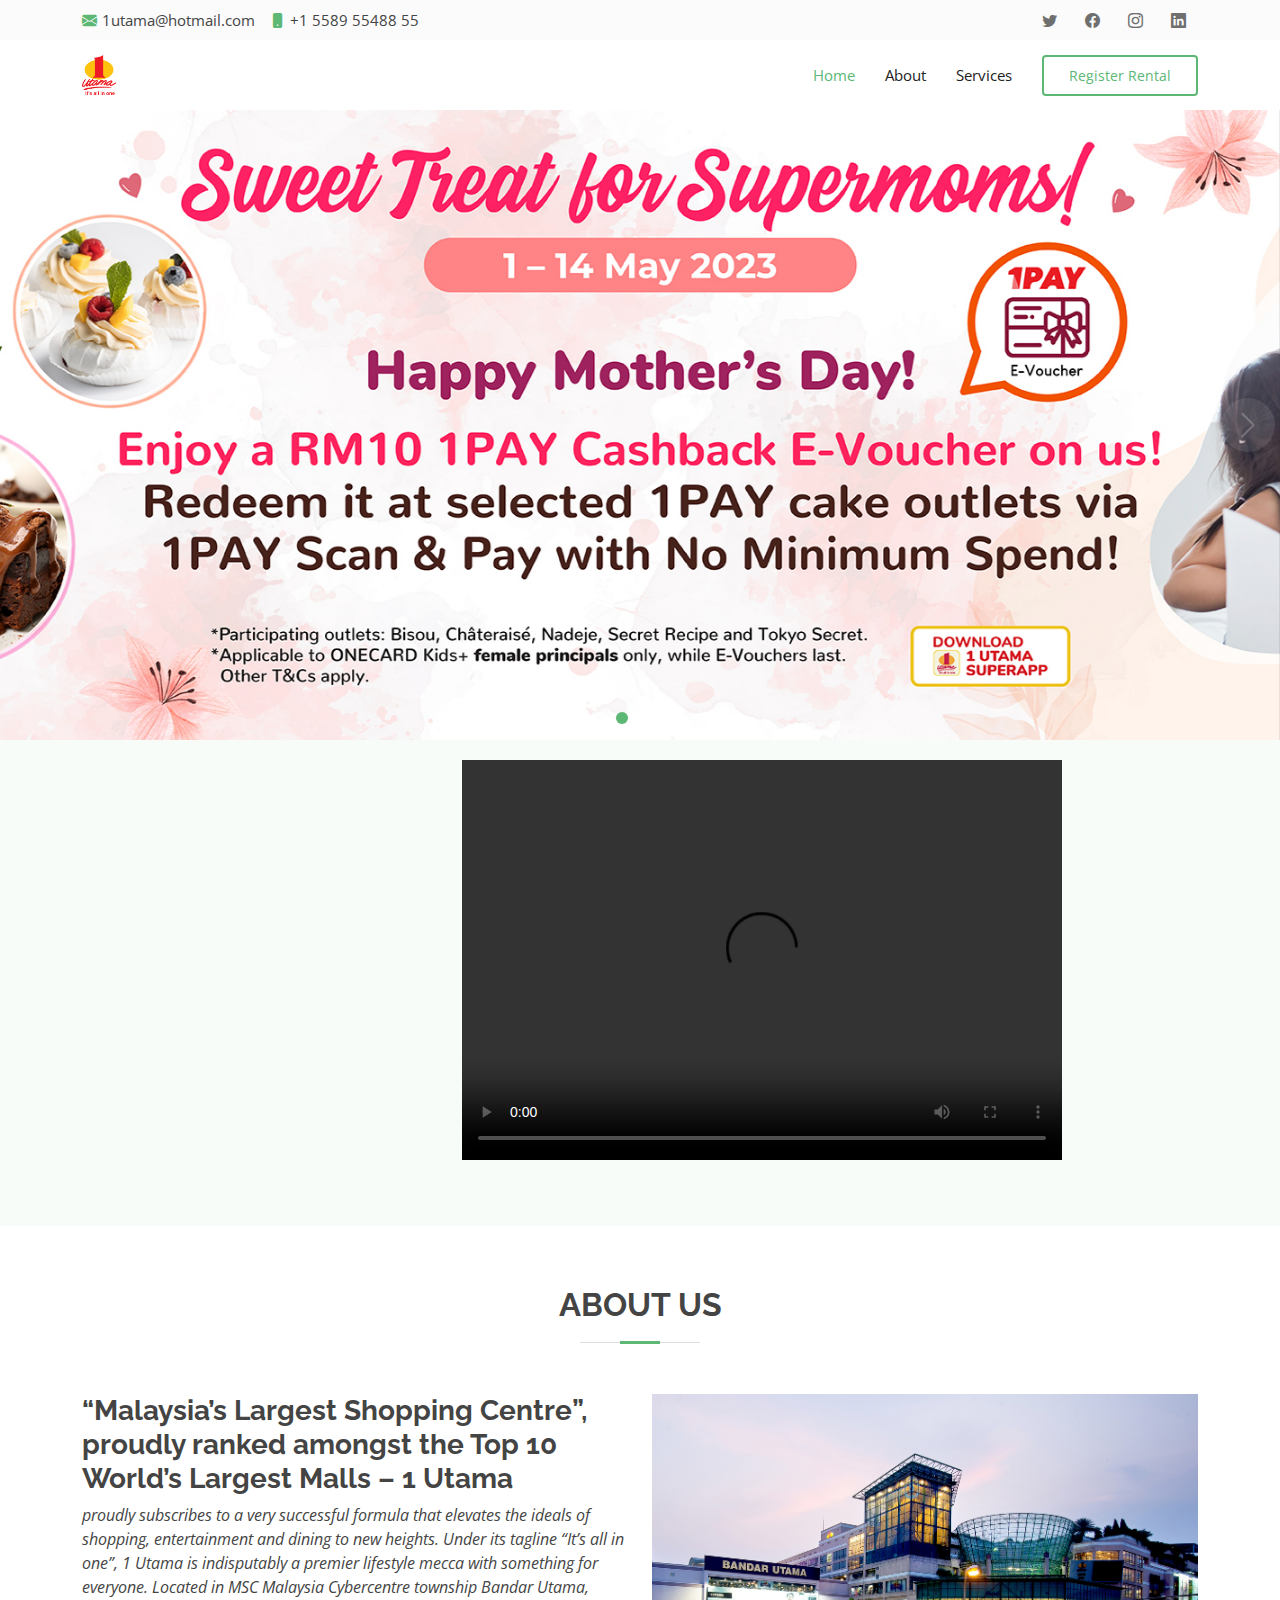
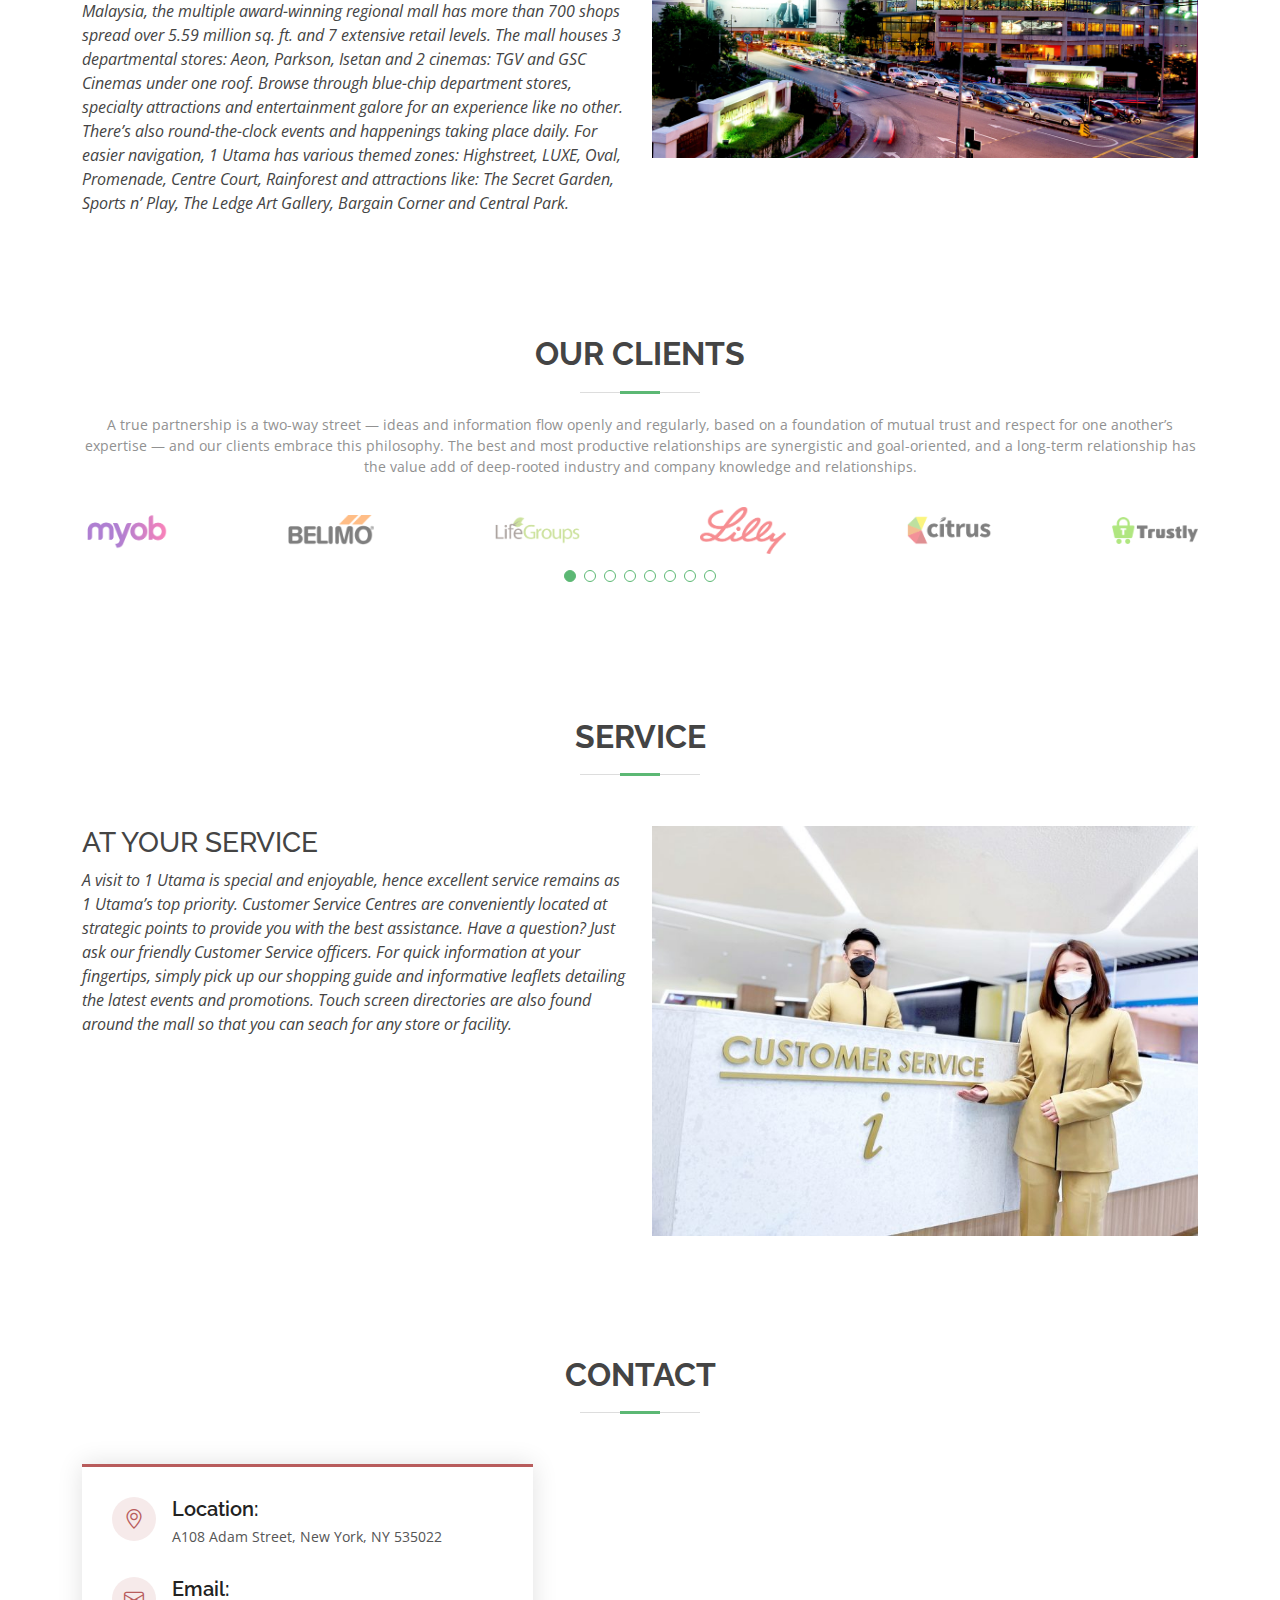
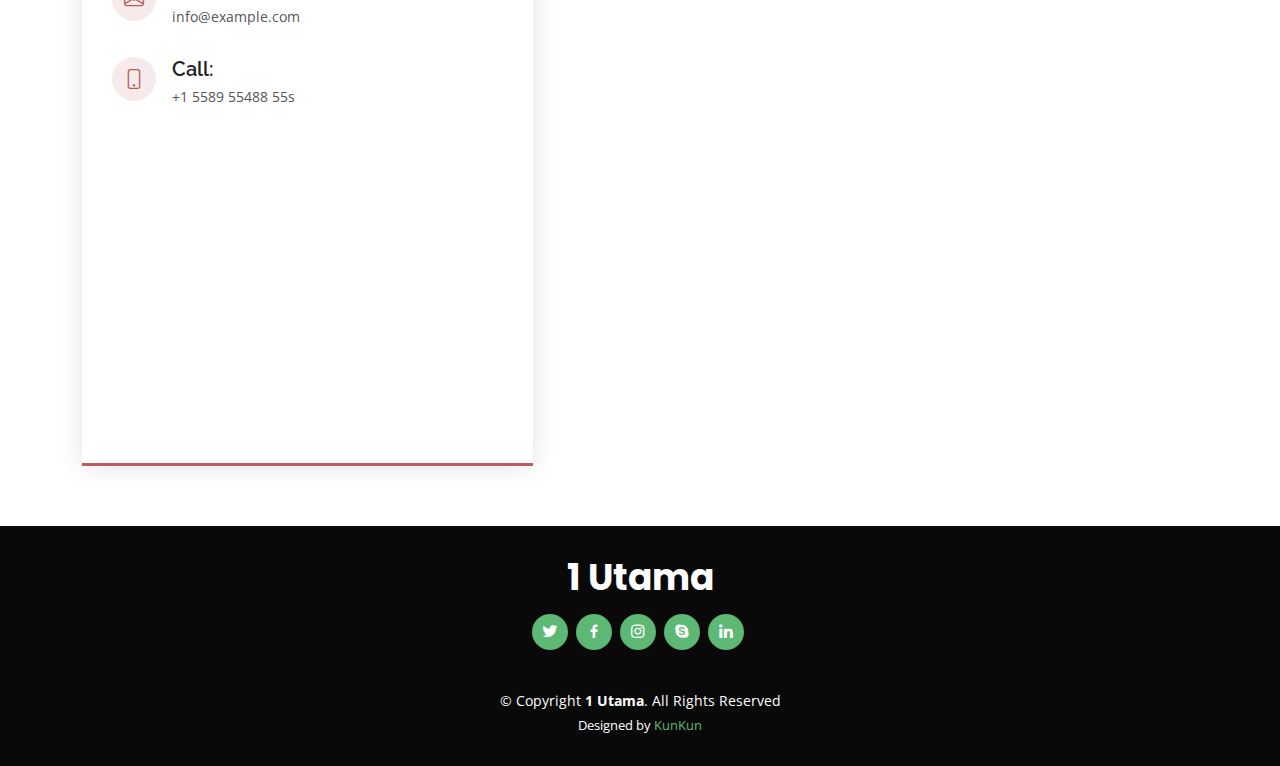
==== templates/index.html @ 7cc616d1 "Add files via upload" ====
<!DOCTYPE html>
<html lang="en">

<head>
  <meta charset="utf-8">
  <meta content="width=device-width, initial-scale=1.0" name="viewport">

  <title>1 Utama</title>
  <meta content="" name="description">
  <meta content="" name="keywords">

  <!-- Favicons -->
  <link href="assets/img/logo.png" rel="icon">
  <link href="assets/img/logo.png" rel="apple-touch-icon">

  <!-- Google Fonts -->
  <link
    href="https://fonts.googleapis.com/css?family=Open+Sans:300,300i,400,400i,600,600i,700,700i|Raleway:300,300i,400,400i,500,500i,600,600i,700,700i|Poppins:300,300i,400,400i,500,500i,600,600i,700,700i"
    rel="stylesheet">

  <!-- Vendor CSS Files -->
  <link href="assets/vendor/animate.css/animate.min.css" rel="stylesheet">
  <link href="assets/vendor/bootstrap/css/bootstrap.min.css" rel="stylesheet">
  <link href="assets/vendor/bootstrap-icons/bootstrap-icons.css" rel="stylesheet">
  <link href="assets/vendor/boxicons/css/boxicons.min.css" rel="stylesheet">
  <link href="assets/vendor/glightbox/css/glightbox.min.css" rel="stylesheet">
  <link href="assets/vendor/swiper/swiper-bundle.min.css" rel="stylesheet">

  <!-- Template Main CSS File -->
  <link href="assets/css/style.css" rel="stylesheet">

  <!-- =======================================================
  * Template Name: Green
  * Updated: Mar 10 2023 with Bootstrap v5.2.3
  * Template URL: https://bootstrapmade.com/green-free-one-page-bootstrap-template/
  * Author: BootstrapMade.com
  * License: https://bootstrapmade.com/license/
  ======================================================== -->
</head>

<body>

  <!-- ======= Top Bar ======= -->
  <section id="topbar" class="d-flex align-items-center">
    <div class="container d-flex justify-content-center justify-content-md-between">
      <div class="contact-info d-flex align-items-center">
        <i class="bi bi-envelope-fill"></i><a href="mailto:contact@example.com">1utama@hotmail.com</a>
        <i class="bi bi-phone-fill phone-icon"></i> +1 5589 55488 55
      </div>
      <div class="social-links d-none d-md-block">
        <a href="#" class="twitter"><i class="bi bi-twitter"></i></a>
        <a href="#" class="facebook"><i class="bi bi-facebook"></i></a>
        <a href="#" class="instagram"><i class="bi bi-instagram"></i></a>
        <a href="#" class="linkedin"><i class="bi bi-linkedin"></i></i></a>
      </div>
    </div>
  </section>

  <!-- ======= Header ======= -->
  <header id="header" class="d-flex align-items-center">
    <div class="container d-flex align-items-center">

      <!-- Uncomment below if you prefer to use an image logo -->
      <a href="index.html" class="logo me-auto"><img src="assets/img/logo.png" alt="" class="img-fluid"></a>

      <nav id="navbar" class="navbar">
        <ul>
          <li><a class="nav-link scrollto active" href="#hero">Home</a></li>
          <li><a class="nav-link scrollto" href="#about">About</a></li>
          <li><a class="nav-link scrollto" href="#services">Services</a></li>
          <li><a class="getstarted scrollto" href="form.html">Register Rental</a></li>
        </ul>
        <i class="bi bi-list mobile-nav-toggle"></i>
      </nav><!-- .navbar -->

    </div>
  </header><!-- End Header -->

  <!-- ======= Hero Section ======= -->
  <section id="hero">
    <div id="heroCarousel" data-bs-interval="5000" class="carousel slide carousel-fade" data-bs-ride="carousel">

      <ol class="carousel-indicators" id="hero-carousel-indicators"></ol>

      <div class="carousel-inner" role="listbox">

        <!-- Slide 1 -->
        <div class="carousel-item active" style="background-image: url(assets/img/slide/slide-1.jpg)">
        </div>

        <!-- Slide 2 -->
        <div class="carousel-item" style="background-image: url(assets/img/slide/slide-2.jpg)">
        </div>

        <!-- Slide 3 -->
        <div class="carousel-item" style="background-image: url(assets/img/slide/slide-3.jpg)">
        </div>

      </div>

      <a class="carousel-control-prev" href="#heroCarousel" role="button" data-bs-slide="prev">
        <span class="carousel-control-prev-icon bi bi-chevron-left" aria-hidden="true"></span>
      </a>

      <a class="carousel-control-next" href="#heroCarousel" role="button" data-bs-slide="next">
        <span class="carousel-control-next-icon bi bi-chevron-right" aria-hidden="true"></span>
      </a>

    </div>
  </section><!-- End Hero -->

  <main id="main">

    <!-- ======= Featured Services Section ======= -->

    <section id="featured-services" class="featured-services section-bg">
      <div class="container">

        <div class="row no-gutters">
          <div class="col-lg-4 col-md-6">
            <div class="icon-box">
            </div>
          </div>
          <div class="col-lg-4 col-md-6">
            <video height="400" width="600" controls>
              <source src="1utama.mp4" type="video/mp4">
            </video>
            <div class="icon-box">
            </div>
          </div>
          <div class="col-lg-4 col-md-6">
            <div class="icon-box">
            </div>
          </div>
        </div>

      </div>
    </section><!-- End Featured Services Section -->

    <!-- ======= About Us Section ======= -->
    <section id="about" class="about">
      <div class="container">

        <div class="section-title">
          <h2>About Us</h2>
        </div>

        <div class="row">
          <div class="col-lg-6 order-1 order-lg-2">
            <img src="assets/img/about.jpg" class="img-fluid" alt="">
          </div>
          <div class="col-lg-6 pt-4 pt-lg-0 order-2 order-lg-1 content">
            <h3>“Malaysia’s Largest Shopping Centre”, proudly ranked amongst the Top 10 World’s Largest Malls – 1 Utama
            </h3>
            <p class="fst-italic">
              proudly subscribes to a very successful formula that elevates the ideals of shopping, entertainment and
              dining to new heights. Under its tagline “It’s all in one”, 1 Utama is indisputably a premier lifestyle
              mecca with something for everyone.
              Located in MSC Malaysia Cybercentre township Bandar Utama, Malaysia, the multiple award-winning regional
              mall has more than 700 shops spread over 5.59 million sq. ft. and 7 extensive retail levels. The mall
              houses 3 departmental stores: Aeon, Parkson, Isetan and 2 cinemas: TGV and GSC Cinemas under one roof.
              Browse through blue-chip department stores, specialty attractions and entertainment galore for an
              experience like no other. There’s also round-the-clock events and happenings taking place daily. For
              easier navigation, 1 Utama has various themed zones: Highstreet, LUXE, Oval, Promenade, Centre Court,
              Rainforest and attractions like: The Secret Garden, Sports n’ Play, The Ledge Art Gallery, Bargain Corner
              and Central Park.
            </p>
          </div>
        </div>

      </div>
    </section><!-- End About Us Section -->

    <!-- ======= Our Clients Section ======= -->
    <section id="clients" class="clients">
      <div class="container">

        <div class="section-title">
          <h2>Our Clients</h2>
          <p>A true partnership is a two-way street — ideas and information flow openly and regularly, based on a foundation of mutual trust and respect for one another’s expertise — and our clients embrace this philosophy.

            The best and most productive relationships are synergistic and goal-oriented, and a long-term relationship has the value add of deep-rooted industry and company knowledge and relationships.</p>
        </div>

        <div class="clients-slider swiper">
          <div class="swiper-wrapper align-items-center">
            <div class="swiper-slide"><img src="assets/img/clients/client-1.png" class="img-fluid" alt=""></div>
            <div class="swiper-slide"><img src="assets/img/clients/client-2.png" class="img-fluid" alt=""></div>
            <div class="swiper-slide"><img src="assets/img/clients/client-3.png" class="img-fluid" alt=""></div>
            <div class="swiper-slide"><img src="assets/img/clients/client-4.png" class="img-fluid" alt=""></div>
            <div class="swiper-slide"><img src="assets/img/clients/client-5.png" class="img-fluid" alt=""></div>
            <div class="swiper-slide"><img src="assets/img/clients/client-6.png" class="img-fluid" alt=""></div>
            <div class="swiper-slide"><img src="assets/img/clients/client-7.png" class="img-fluid" alt=""></div>
            <div class="swiper-slide"><img src="assets/img/clients/client-8.png" class="img-fluid" alt=""></div>
          </div>
          <div class="swiper-pagination"></div>
        </div>

      </div>
    </section><!-- End Our Clients Section -->

    <!-- ======= Services Section ======= -->
    <section id="services" class="services">
      <div class="container">

        <div class="section-title">
          <h2>Service</h2>
        </div>

        <div class="row">
          <div class="col-lg-6 order-1 order-lg-2">
            <img src="assets/img/service.jpg" class="img-fluid" alt="">
          </div>
          <div class="col-lg-6 pt-4 pt-lg-0 order-2 order-lg-1 content">
            <h3>AT YOUR SERVICE</h3>
            <p class="fst-italic">
              A visit to 1 Utama is special and enjoyable, hence excellent service remains as 1 Utama’s top priority.
              Customer Service Centres are conveniently located at strategic points to provide you with the best
              assistance. Have a question? Just ask our friendly Customer Service officers.

              For quick information at your fingertips, simply pick up our shopping guide and informative leaflets
              detailing the latest events and promotions. Touch screen directories are also found around the mall so
              that you can seach for any store or facility.
            </p>
          </div>
        </div>

      </div>
    </section><!-- End Services Section -->

    <!-- ======= Contact Section ======= -->
    <section id="contact" class="contact">
      <div class="container">

        <div class="section-title">
          <h2>Contact</h2>
        </div>

        <div class="row">

          <div class="col-lg-5 d-flex align-items-stretch">
            <div class="info">
              <div class="address">
                <i class="bi bi-geo-alt"></i>
                <h4>Location:</h4>
                <p>A108 Adam Street, New York, NY 535022</p>
              </div>

              <div class="email">
                <i class="bi bi-envelope"></i>
                <h4>Email:</h4>
                <p>info@example.com</p>
              </div>

              <div class="phone">
                <i class="bi bi-phone"></i>
                <h4>Call:</h4>
                <p>+1 5589 55488 55s</p>
              </div>

              <iframe
                src="https://www.google.com/maps/embed?pb=!1m14!1m8!1m3!1d12097.433213460943!2d-74.0062269!3d40.7101282!3m2!1i1024!2i768!4f13.1!3m3!1m2!1s0x0%3A0xb89d1fe6bc499443!2sDowntown+Conference+Center!5e0!3m2!1smk!2sbg!4v1539943755621"
                frameborder="0" style="border:0; width: 100%; height: 290px;" allowfullscreen></iframe>
            </div>

          </div>

        </div>

      </div>
    </section><!-- End Contact Section -->

  </main><!-- End #main -->

  <!-- ======= Footer ======= -->
  <footer id="footer">
    <div class="container">
      <h3>1 Utama</h3>
      <div class="social-links">
        <a href="#" class="twitter"><i class="bx bxl-twitter"></i></a>
        <a href="#" class="facebook"><i class="bx bxl-facebook"></i></a>
        <a href="#" class="instagram"><i class="bx bxl-instagram"></i></a>
        <a href="#" class="google-plus"><i class="bx bxl-skype"></i></a>
        <a href="#" class="linkedin"><i class="bx bxl-linkedin"></i></a>
      </div>
      <div class="copyright">
        &copy; Copyright <strong><span>1 Utama</span></strong>. All Rights Reserved
      </div>
      <div class="credits">
        <!-- All the links in the footer should remain intact. -->
        <!-- You can delete the links only if you purchased the pro version. -->
        <!-- Licensing information: https://bootstrapmade.com/license/ -->
        <!-- Purchase the pro version with working PHP/AJAX contact form: https://bootstrapmade.com/green-free-one-page-bootstrap-template/ -->
        Designed by <a href="https://bootstrapmade.com/">KunKun</a>
      </div>
    </div>
  </footer><!-- End Footer -->

  <a href="#" class="back-to-top d-flex align-items-center justify-content-center"><i
      class="bi bi-arrow-up-short"></i></a>

  <!-- Vendor JS Files -->
  <script src="assets/vendor/bootstrap/js/bootstrap.bundle.min.js"></script>
  <script src="assets/vendor/glightbox/js/glightbox.min.js"></script>
  <script src="assets/vendor/isotope-layout/isotope.pkgd.min.js"></script>
  <script src="assets/vendor/swiper/swiper-bundle.min.js"></script>
  <script src="assets/vendor/php-email-form/validate.js"></script>

  <!-- Template Main JS File -->
  <script src="assets/js/main.js"></script>

</body>

</html>
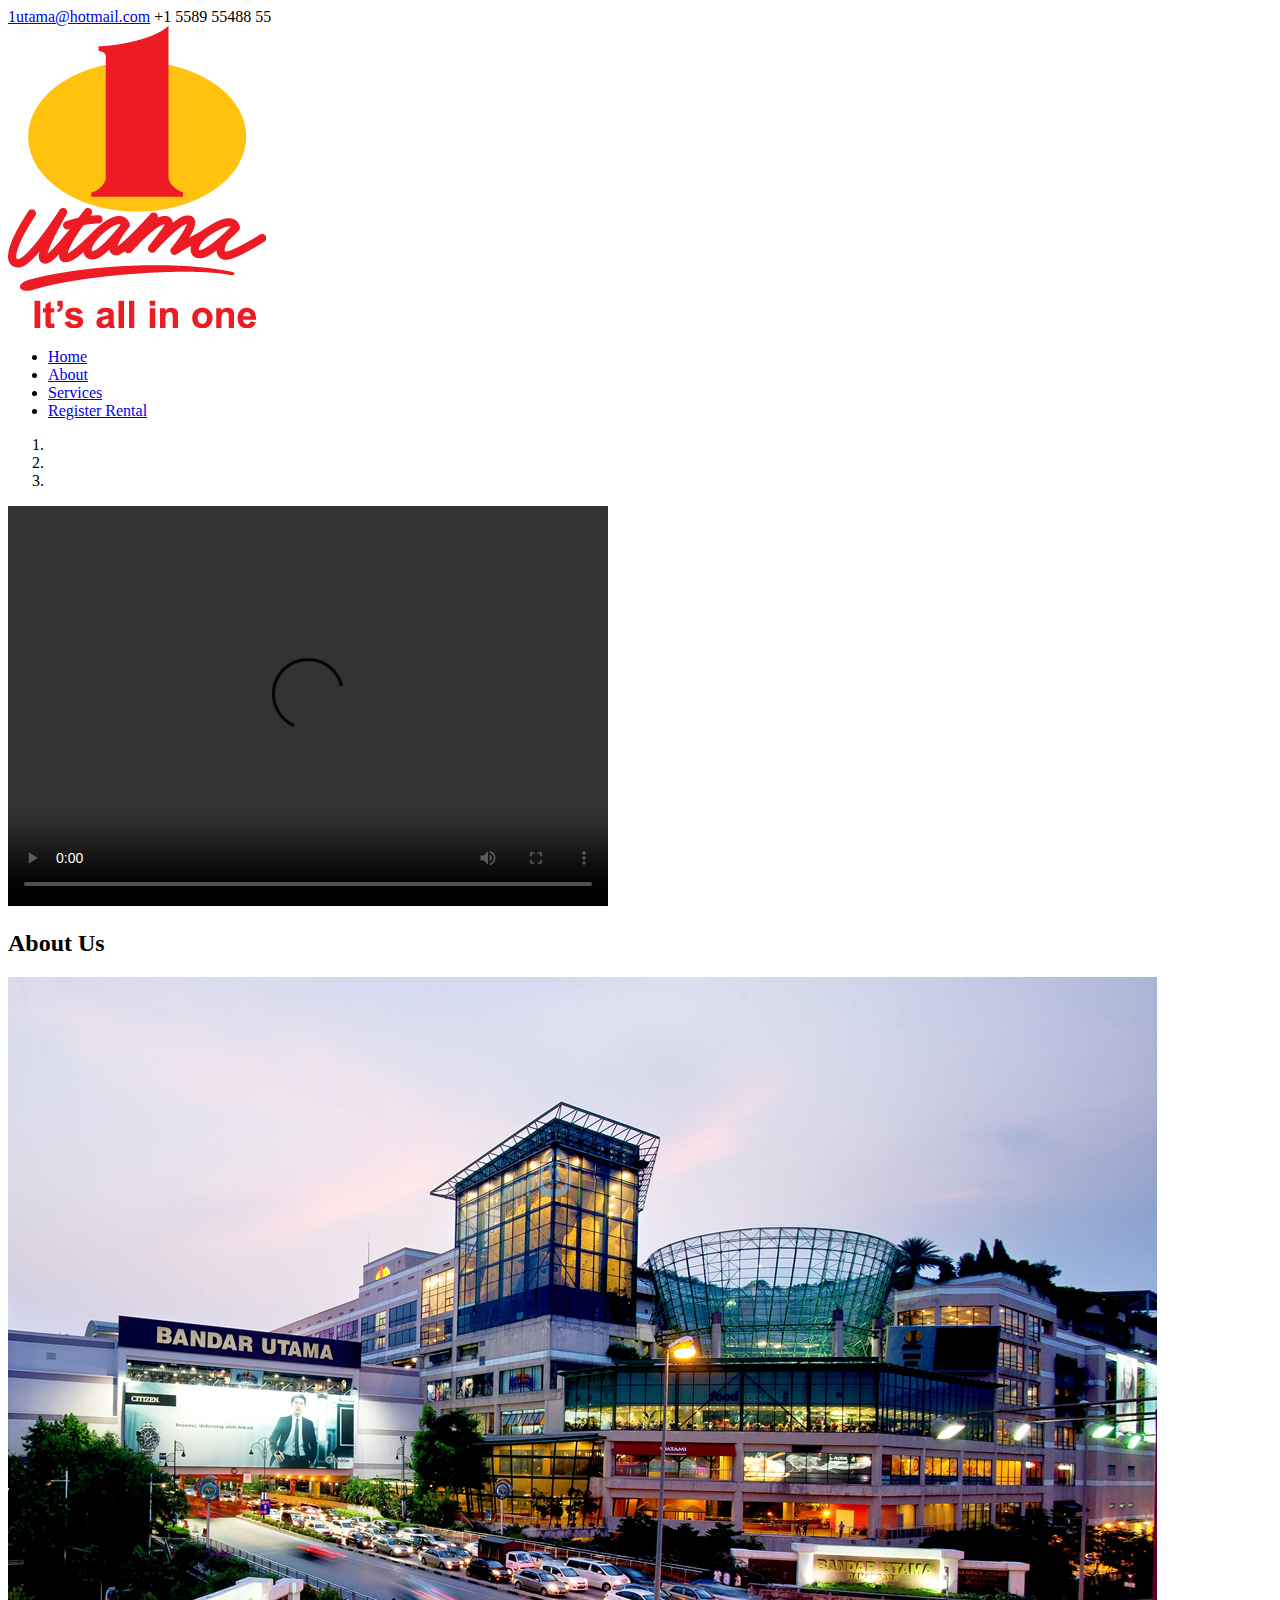
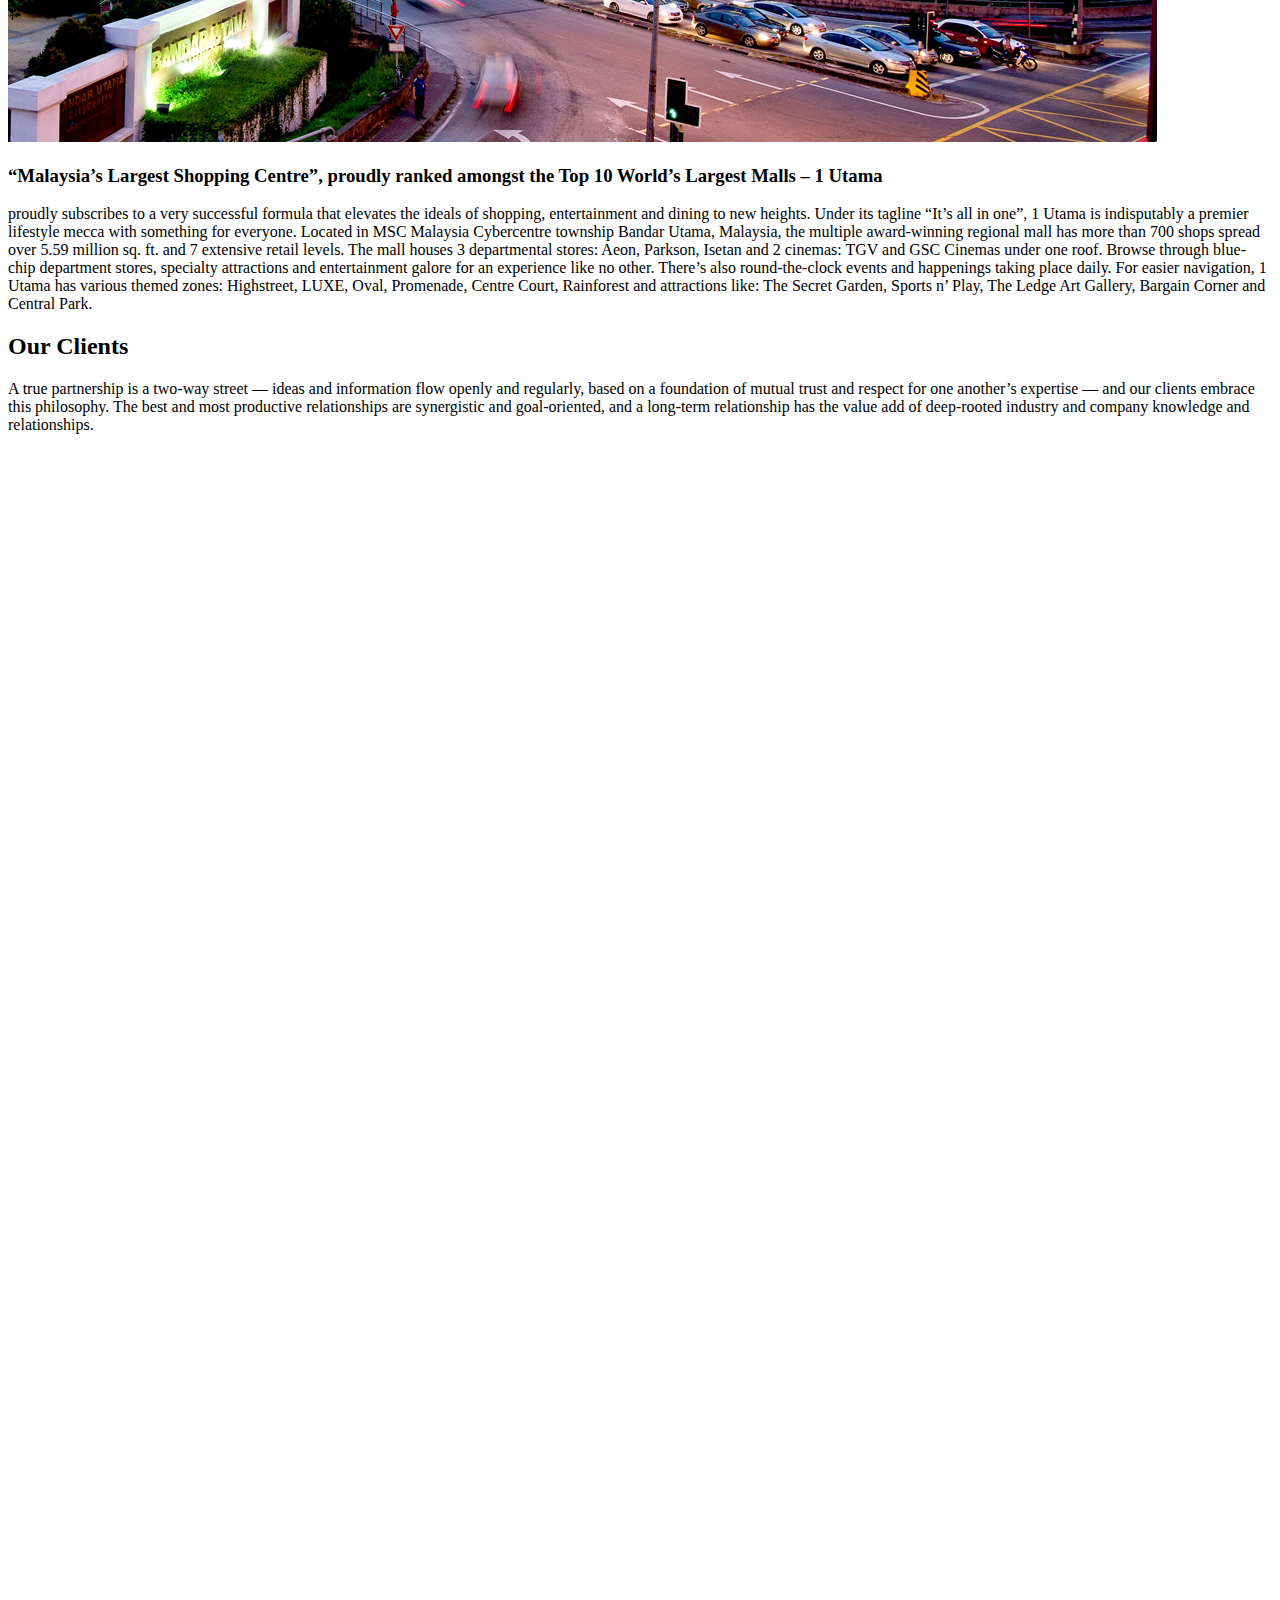
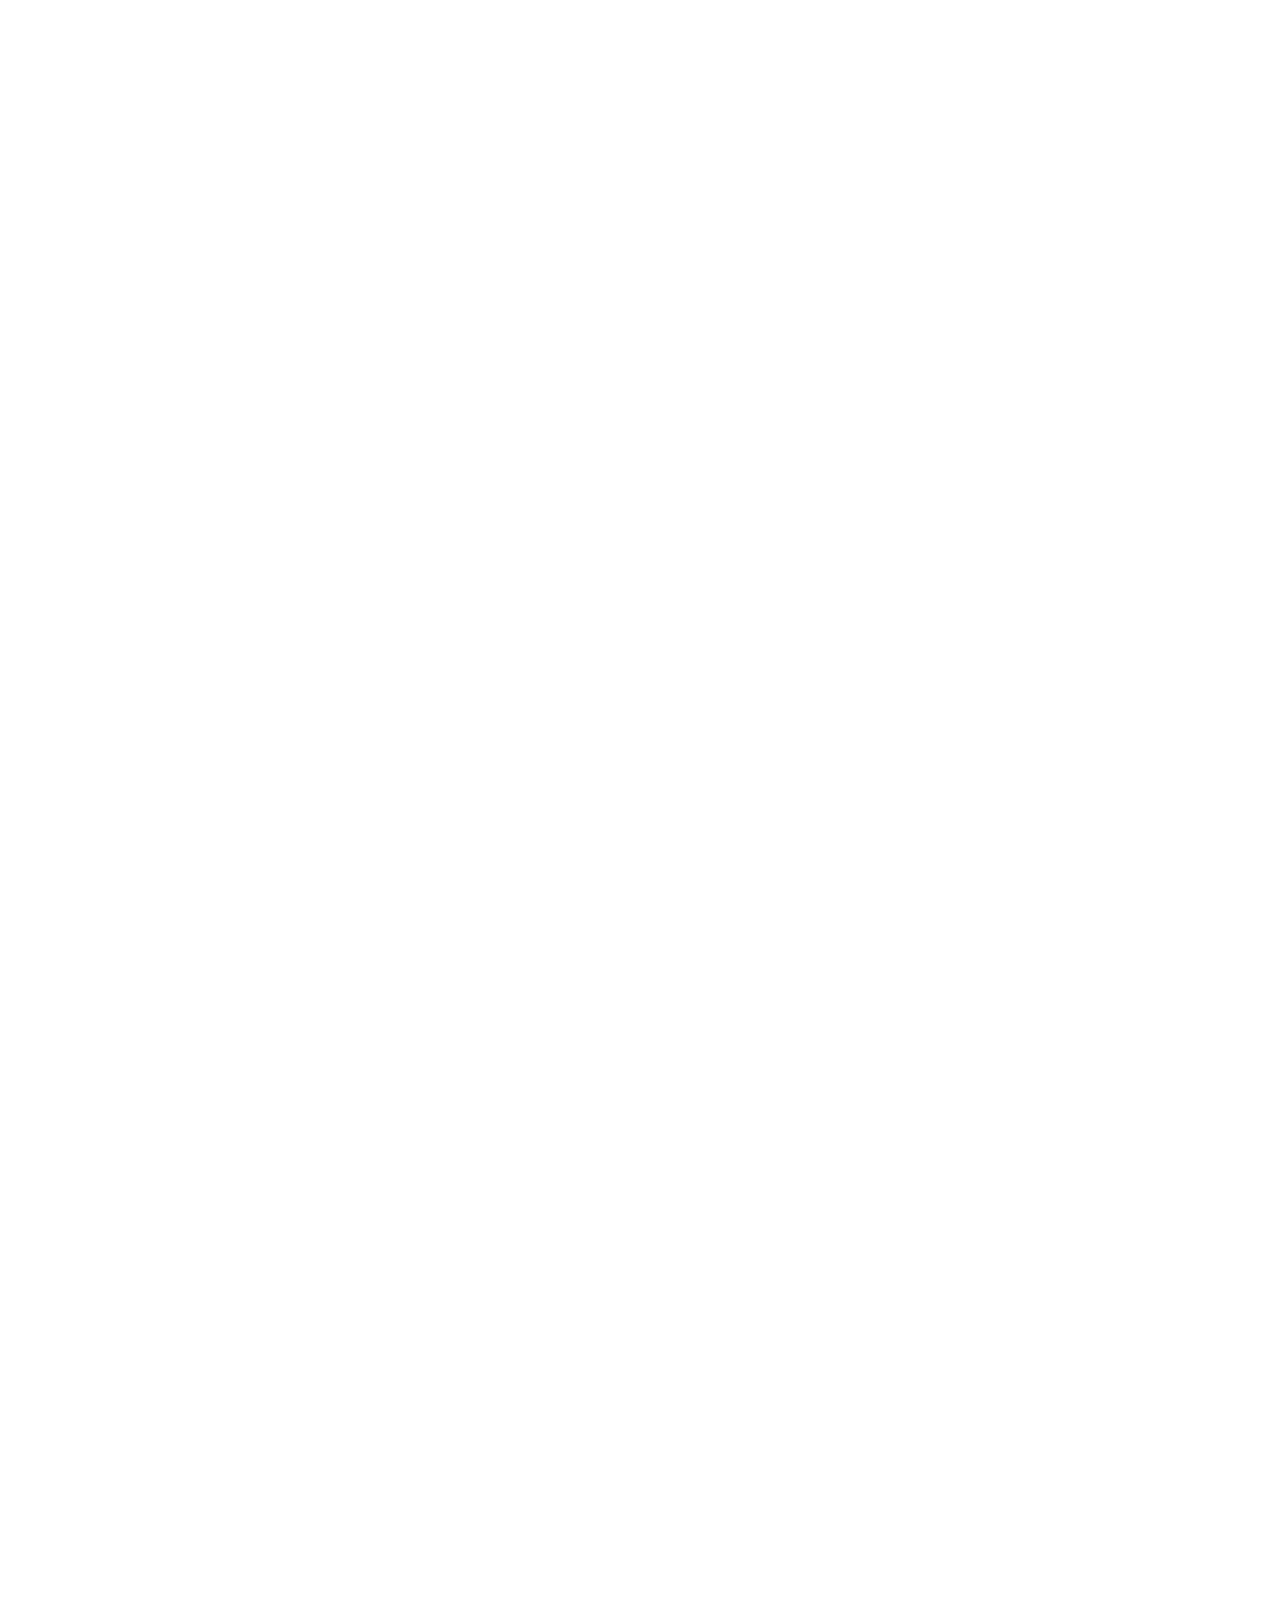
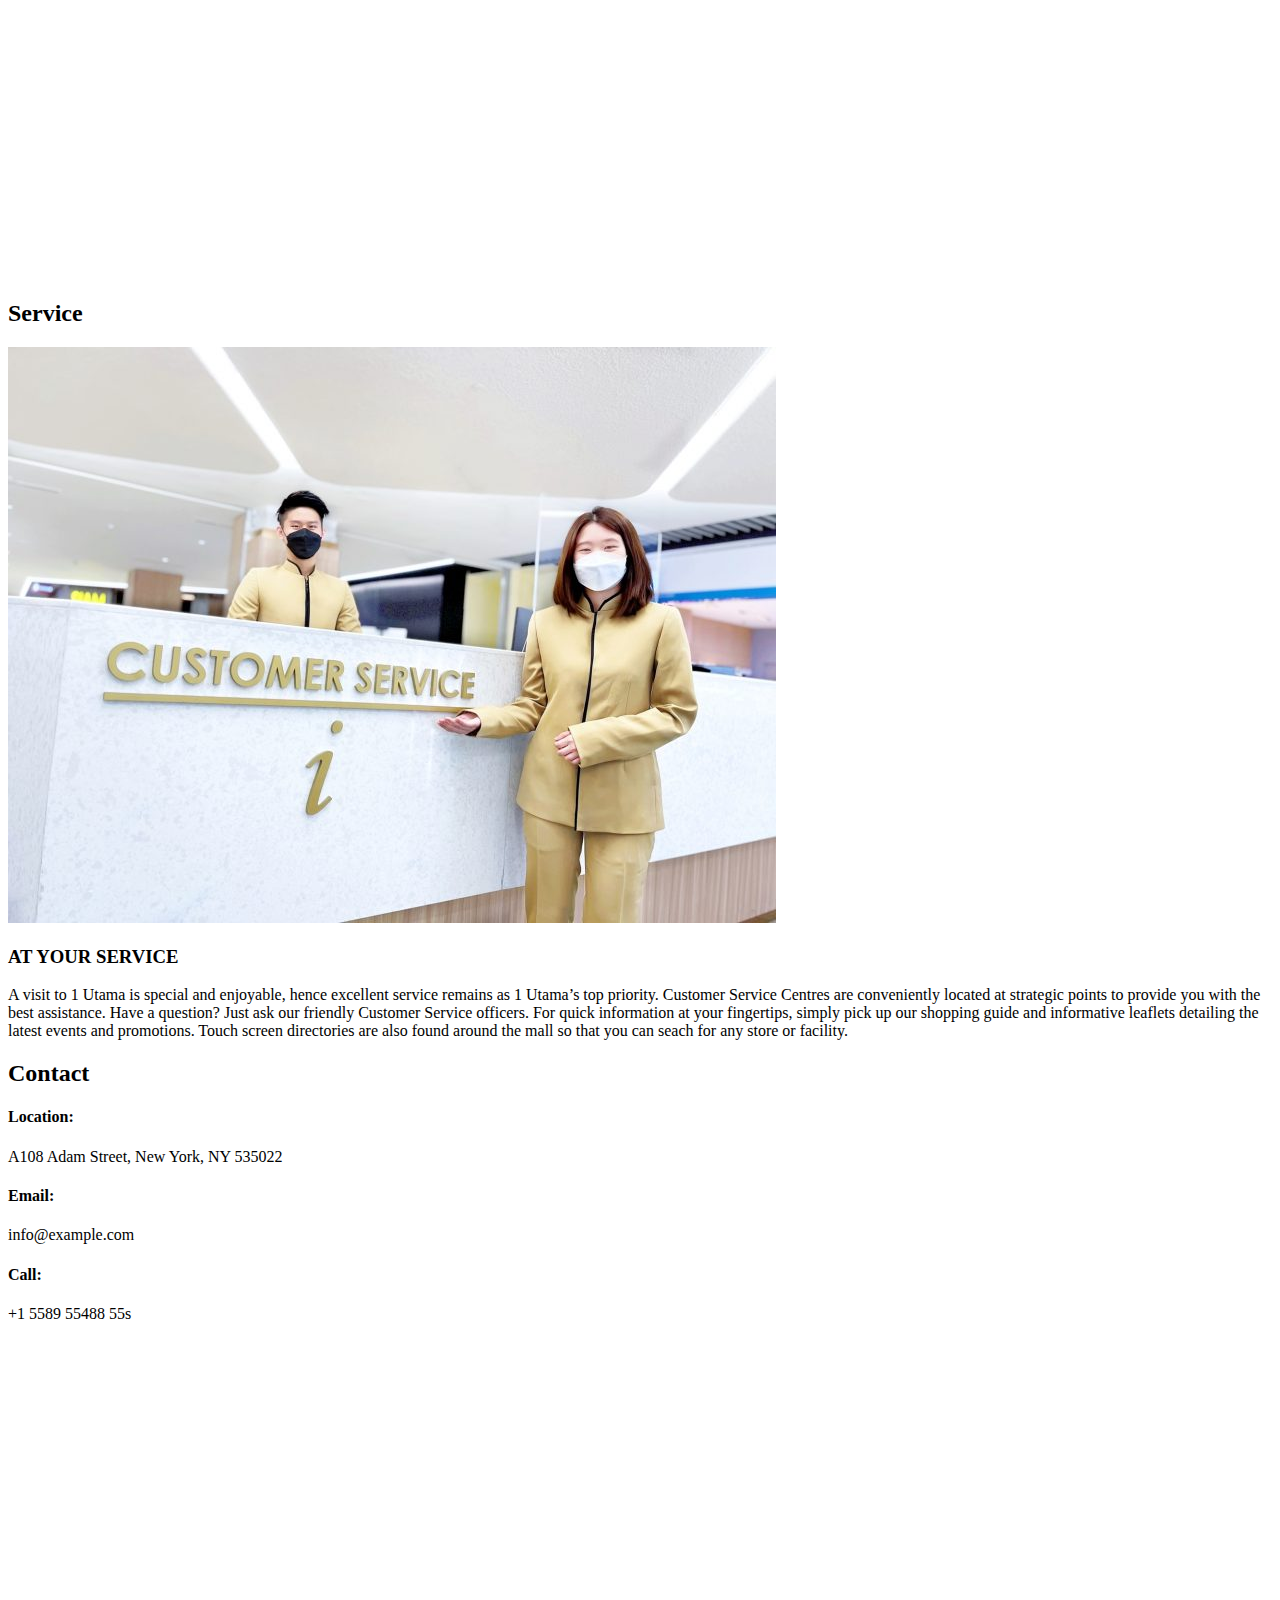
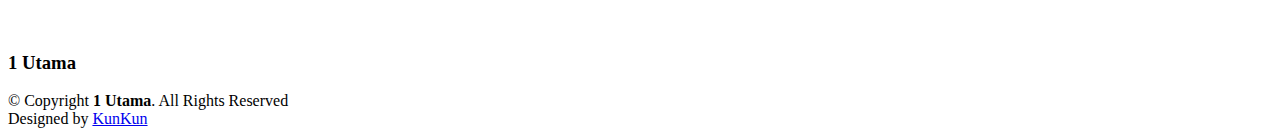
==== commit 4555292f: "Update index.html" ====
--- a/templates/index.html
+++ b/templates/index.html
@@ -10,8 +10,8 @@
   <meta content="" name="keywords">
 
   <!-- Favicons -->
-  <link href="assets/img/logo.png" rel="icon">
-  <link href="assets/img/logo.png" rel="apple-touch-icon">
+  <link href="/assets/img/logo.png" rel="icon">
+  <link href="/assets/img/logo.png" rel="apple-touch-icon">
 
   <!-- Google Fonts -->
   <link
@@ -19,15 +19,15 @@
     rel="stylesheet">
 
   <!-- Vendor CSS Files -->
-  <link href="assets/vendor/animate.css/animate.min.css" rel="stylesheet">
-  <link href="assets/vendor/bootstrap/css/bootstrap.min.css" rel="stylesheet">
-  <link href="assets/vendor/bootstrap-icons/bootstrap-icons.css" rel="stylesheet">
-  <link href="assets/vendor/boxicons/css/boxicons.min.css" rel="stylesheet">
-  <link href="assets/vendor/glightbox/css/glightbox.min.css" rel="stylesheet">
-  <link href="assets/vendor/swiper/swiper-bundle.min.css" rel="stylesheet">
+  <link href="/assets/vendor/animate.css/animate.min.css" rel="stylesheet">
+  <link href="/assets/vendor/bootstrap/css/bootstrap.min.css" rel="stylesheet">
+  <link href="/assets/vendor/bootstrap-icons/bootstrap-icons.css" rel="stylesheet">
+  <link href="/assets/vendor/boxicons/css/boxicons.min.css" rel="stylesheet">
+  <link href="/assets/vendor/glightbox/css/glightbox.min.css" rel="stylesheet">
+  <link href="/assets/vendor/swiper/swiper-bundle.min.css" rel="stylesheet">
 
   <!-- Template Main CSS File -->
-  <link href="assets/css/style.css" rel="stylesheet">
+  <link href="/assets/css/style.css" rel="stylesheet">
 
   <!-- =======================================================
   * Template Name: Green
@@ -311,4 +311,4 @@
 
 </body>
 
-</html>+</html>
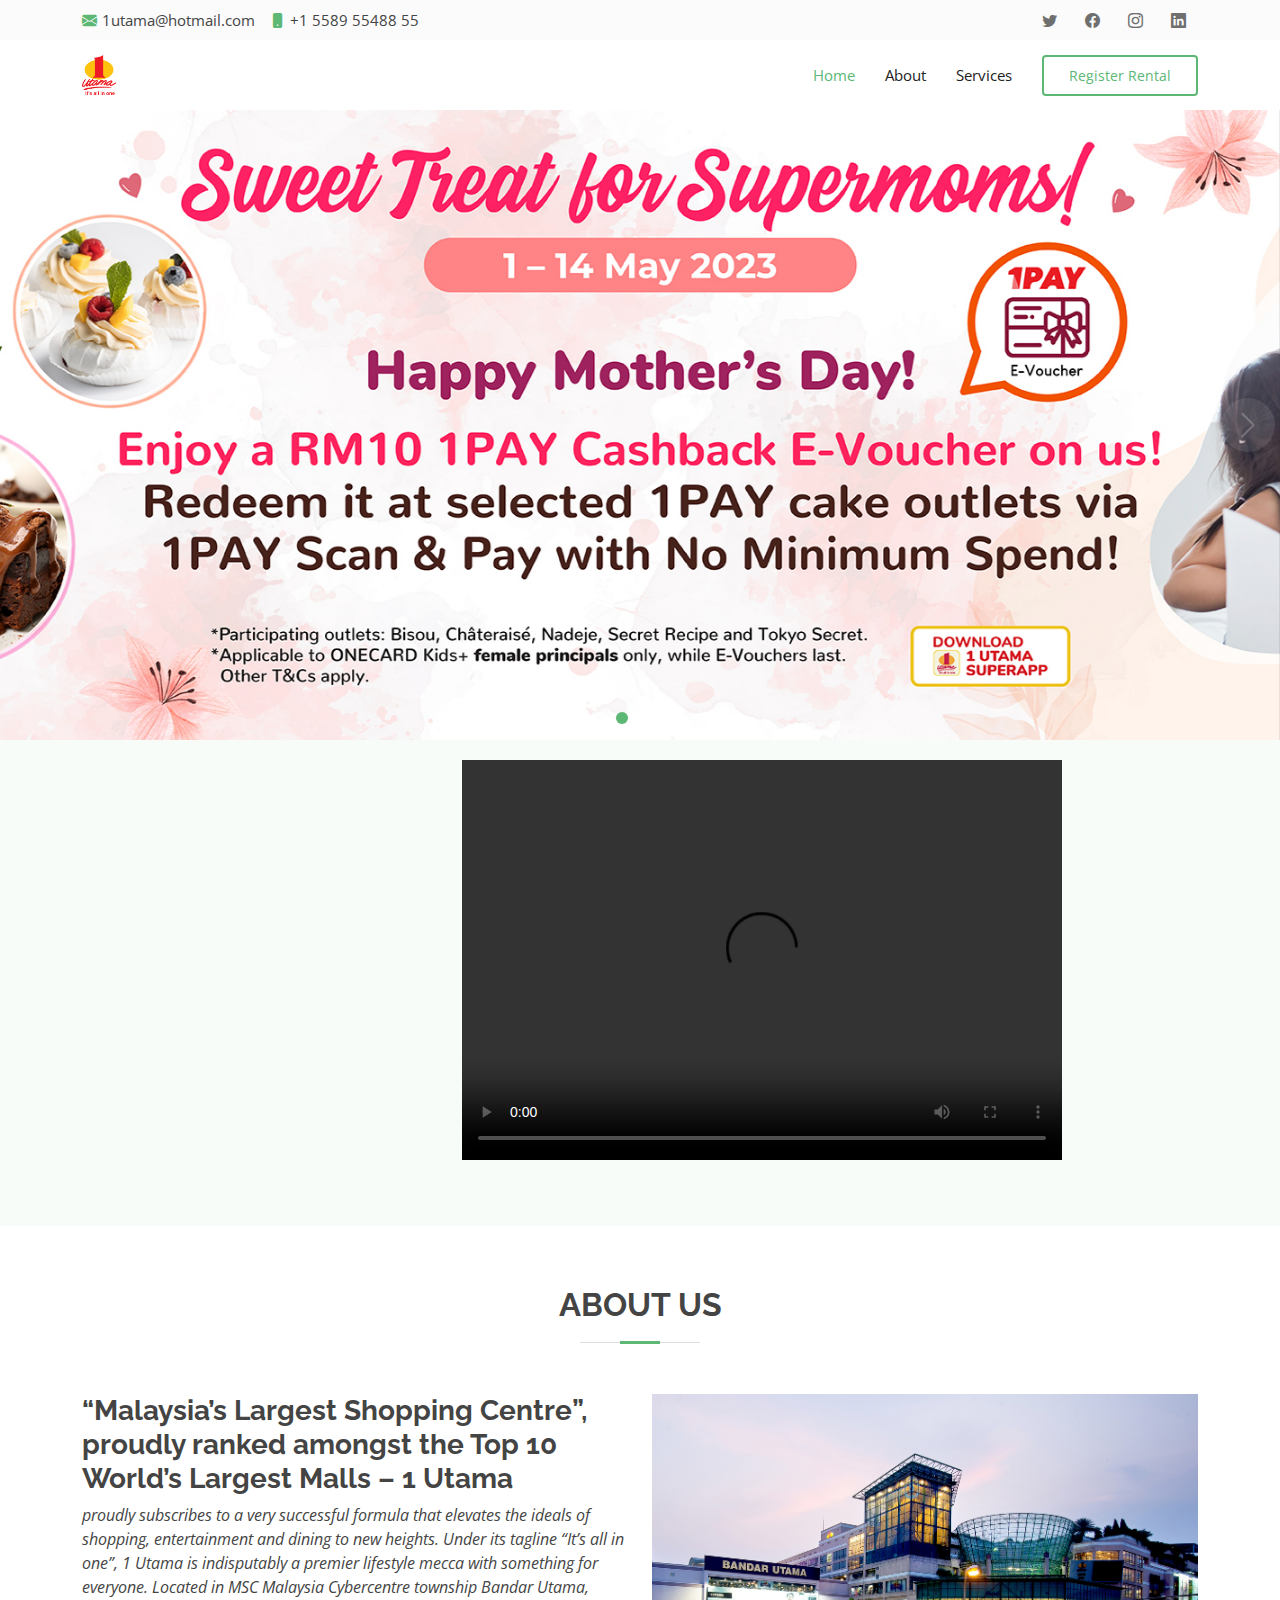
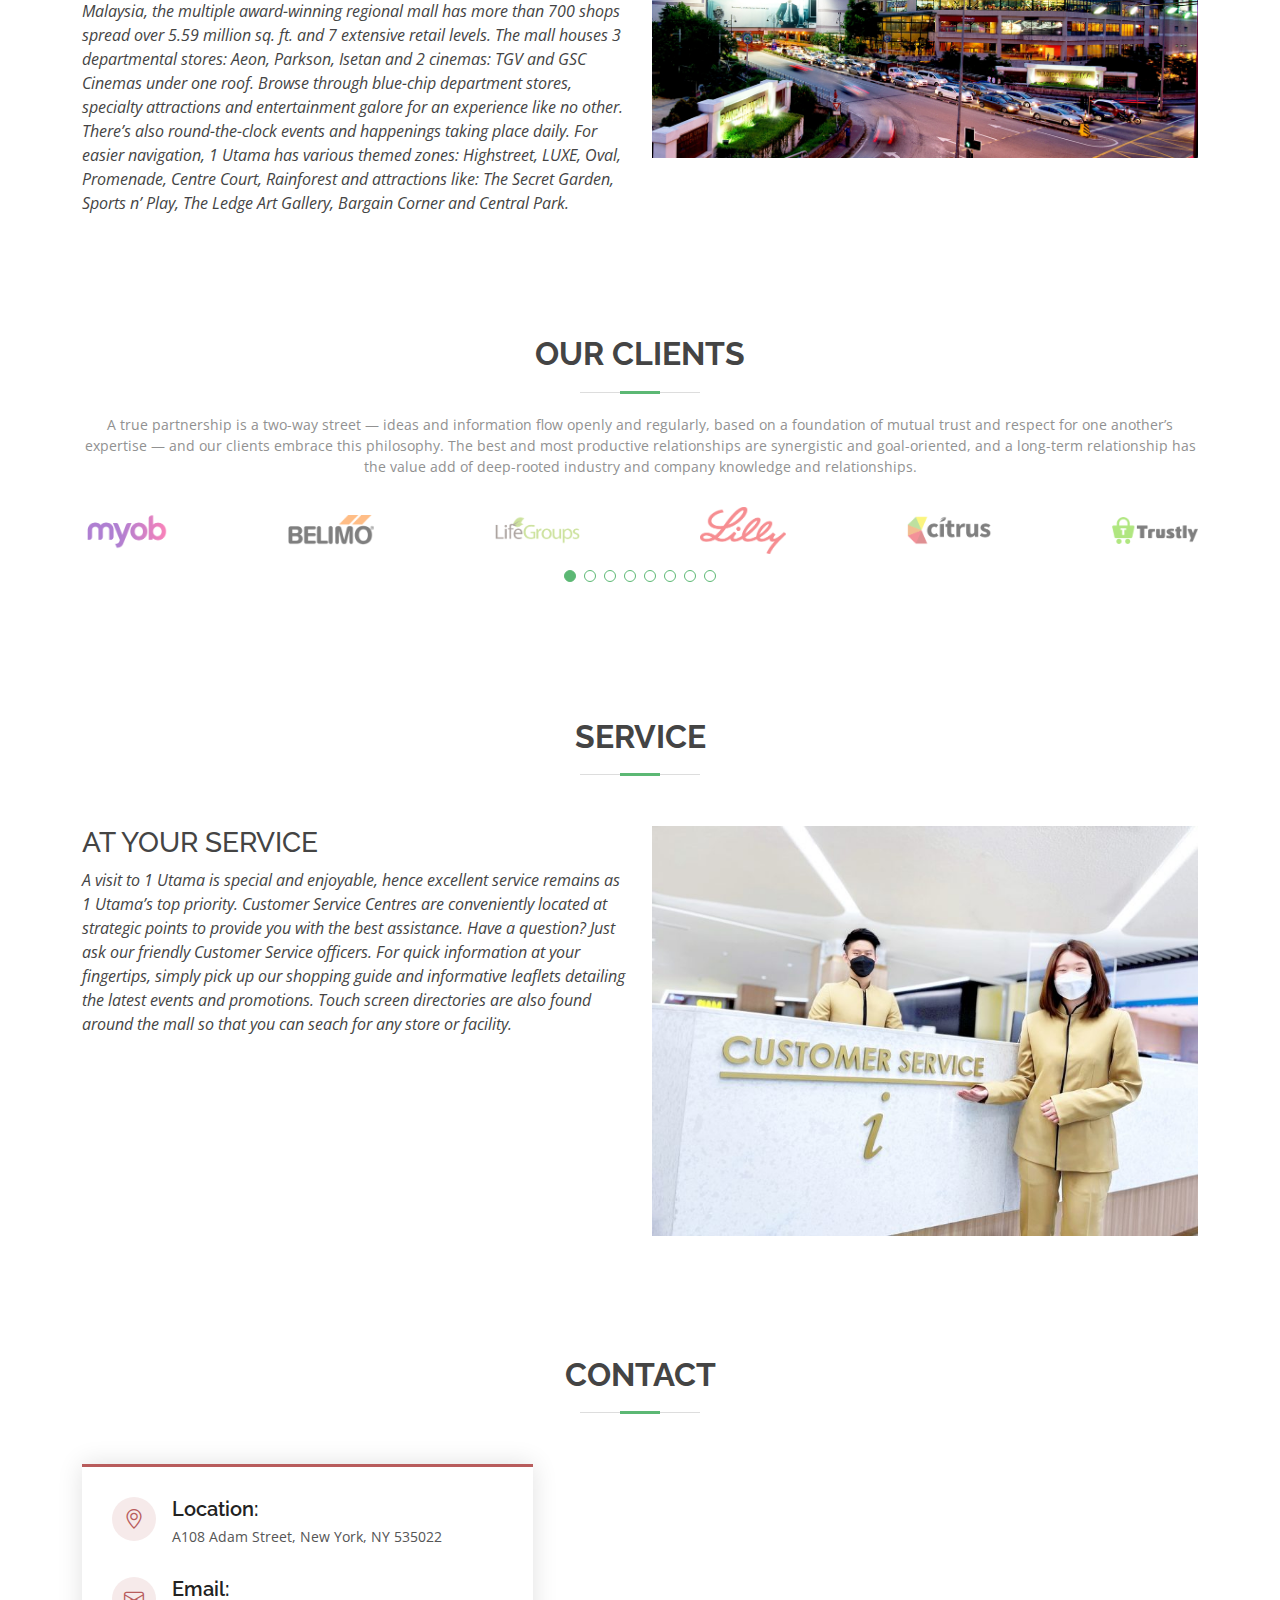
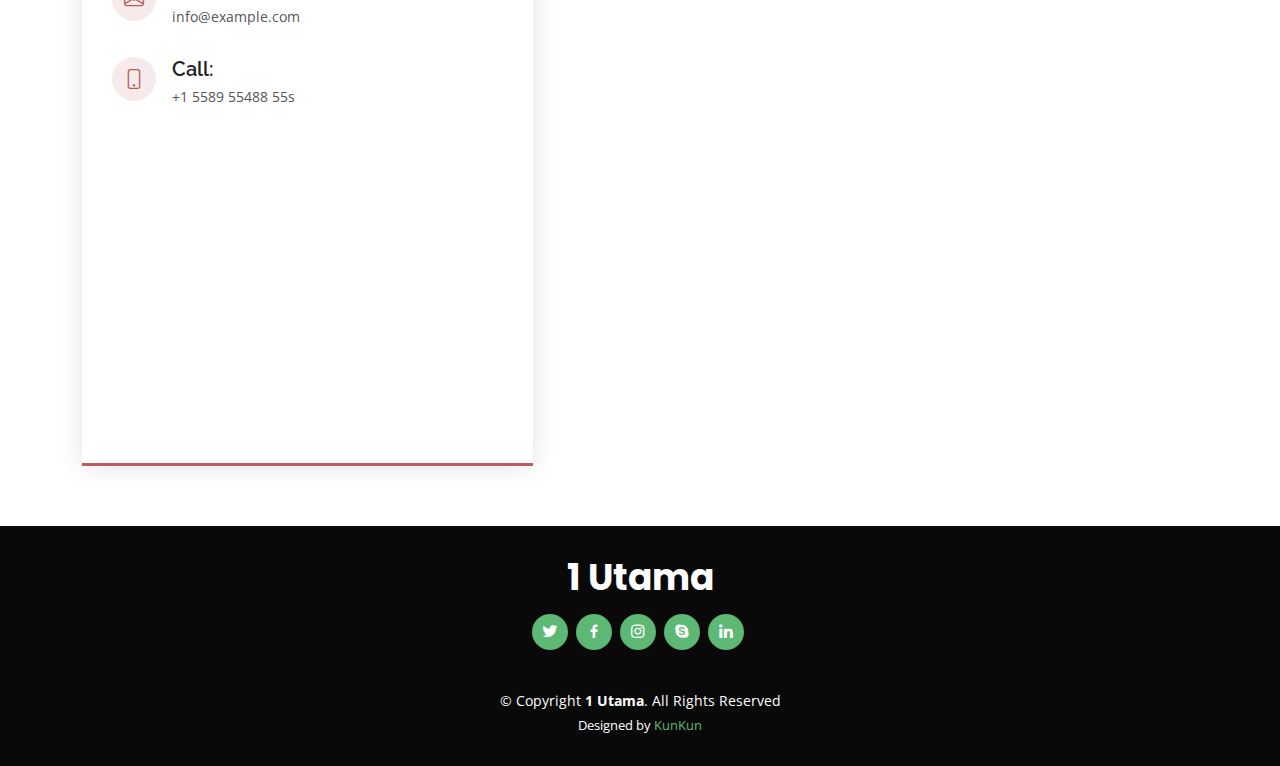
==== commit 4e520641: "Update index.html" ====
--- a/templates/index.html
+++ b/templates/index.html
@@ -10,8 +10,8 @@
   <meta content="" name="keywords">
 
   <!-- Favicons -->
-  <link href="/assets/img/logo.png" rel="icon">
-  <link href="/assets/img/logo.png" rel="apple-touch-icon">
+  <link href="assets/img/logo.png" rel="icon">
+  <link href="assets/img/logo.png" rel="apple-touch-icon">
 
   <!-- Google Fonts -->
   <link
@@ -19,15 +19,15 @@
     rel="stylesheet">
 
   <!-- Vendor CSS Files -->
-  <link href="/assets/vendor/animate.css/animate.min.css" rel="stylesheet">
-  <link href="/assets/vendor/bootstrap/css/bootstrap.min.css" rel="stylesheet">
-  <link href="/assets/vendor/bootstrap-icons/bootstrap-icons.css" rel="stylesheet">
-  <link href="/assets/vendor/boxicons/css/boxicons.min.css" rel="stylesheet">
-  <link href="/assets/vendor/glightbox/css/glightbox.min.css" rel="stylesheet">
-  <link href="/assets/vendor/swiper/swiper-bundle.min.css" rel="stylesheet">
+  <link href="assets/vendor/animate.css/animate.min.css" rel="stylesheet">
+  <link href="assets/vendor/bootstrap/css/bootstrap.min.css" rel="stylesheet">
+  <link href="assets/vendor/bootstrap-icons/bootstrap-icons.css" rel="stylesheet">
+  <link href="assets/vendor/boxicons/css/boxicons.min.css" rel="stylesheet">
+  <link href="assets/vendor/glightbox/css/glightbox.min.css" rel="stylesheet">
+  <link href="assets/vendor/swiper/swiper-bundle.min.css" rel="stylesheet">
 
   <!-- Template Main CSS File -->
-  <link href="/assets/css/style.css" rel="stylesheet">
+  <link href="assets/css/style.css" rel="stylesheet">
 
   <!-- =======================================================
   * Template Name: Green
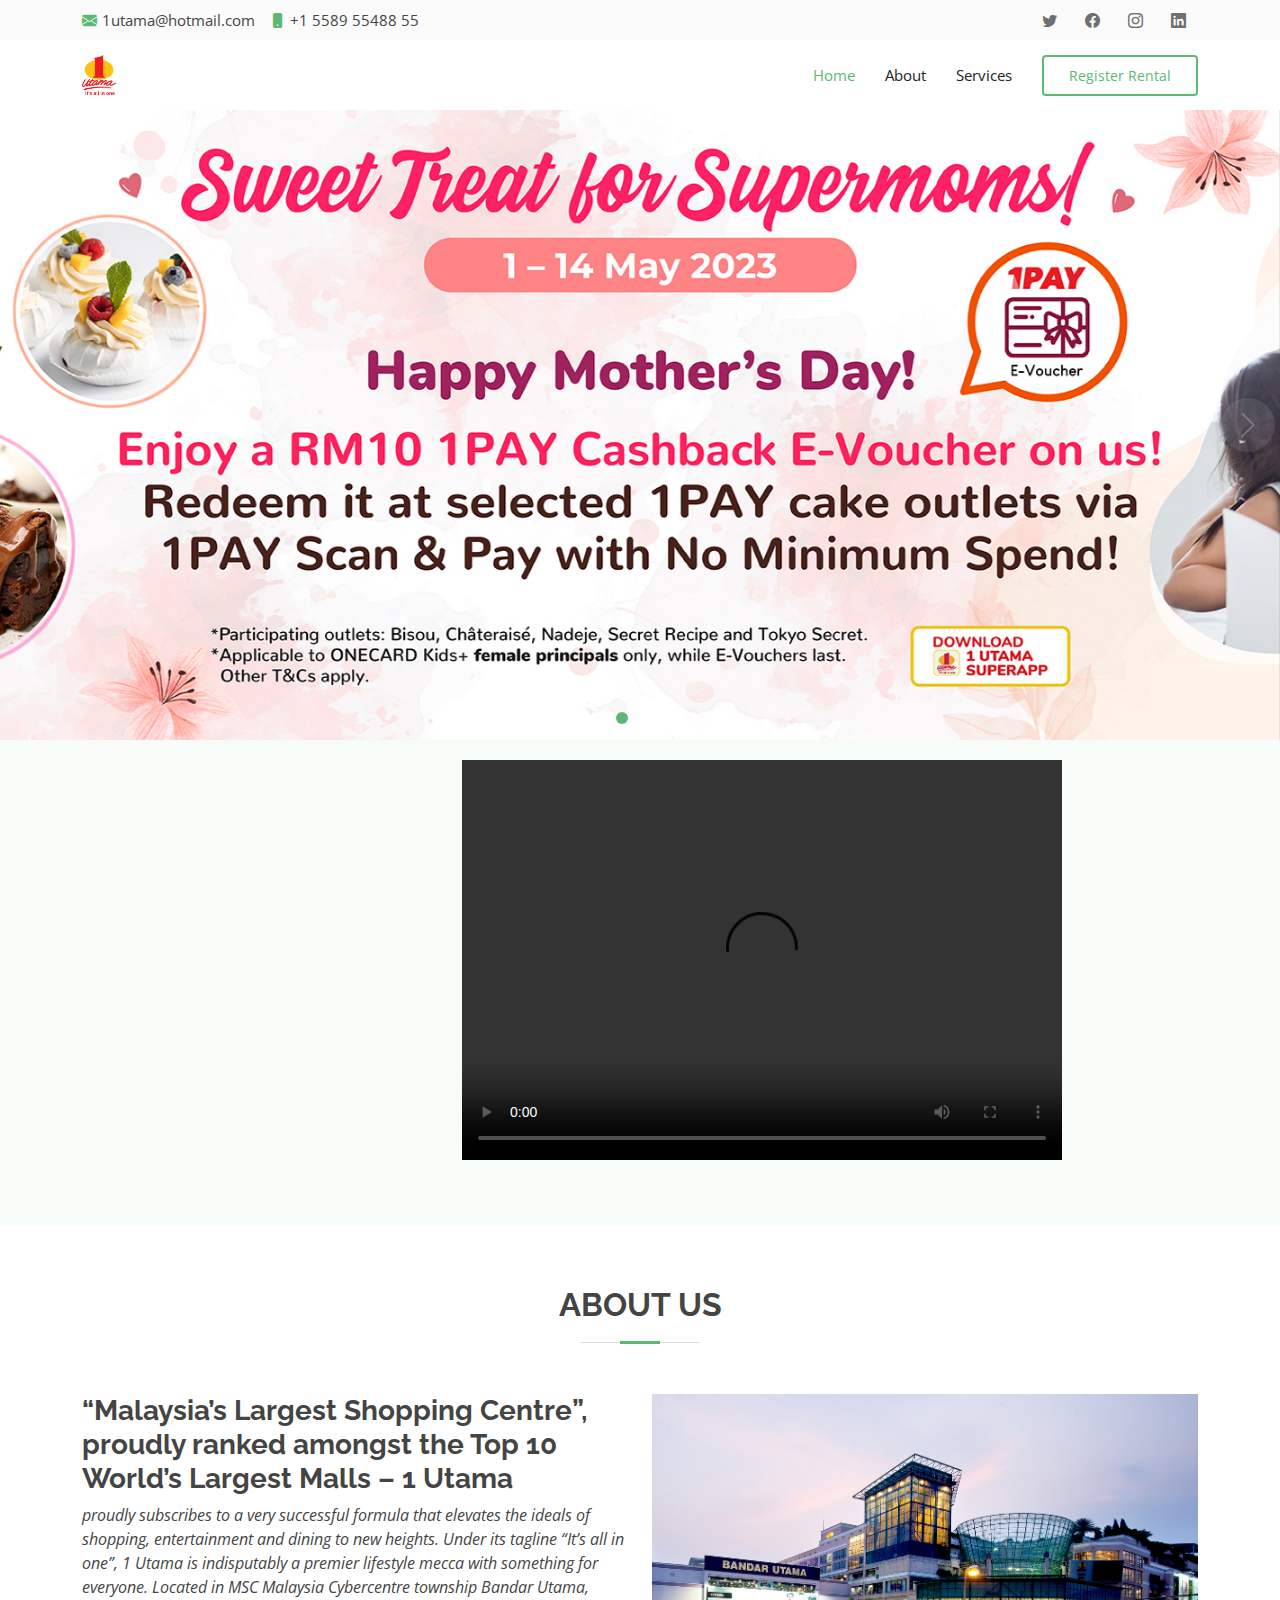
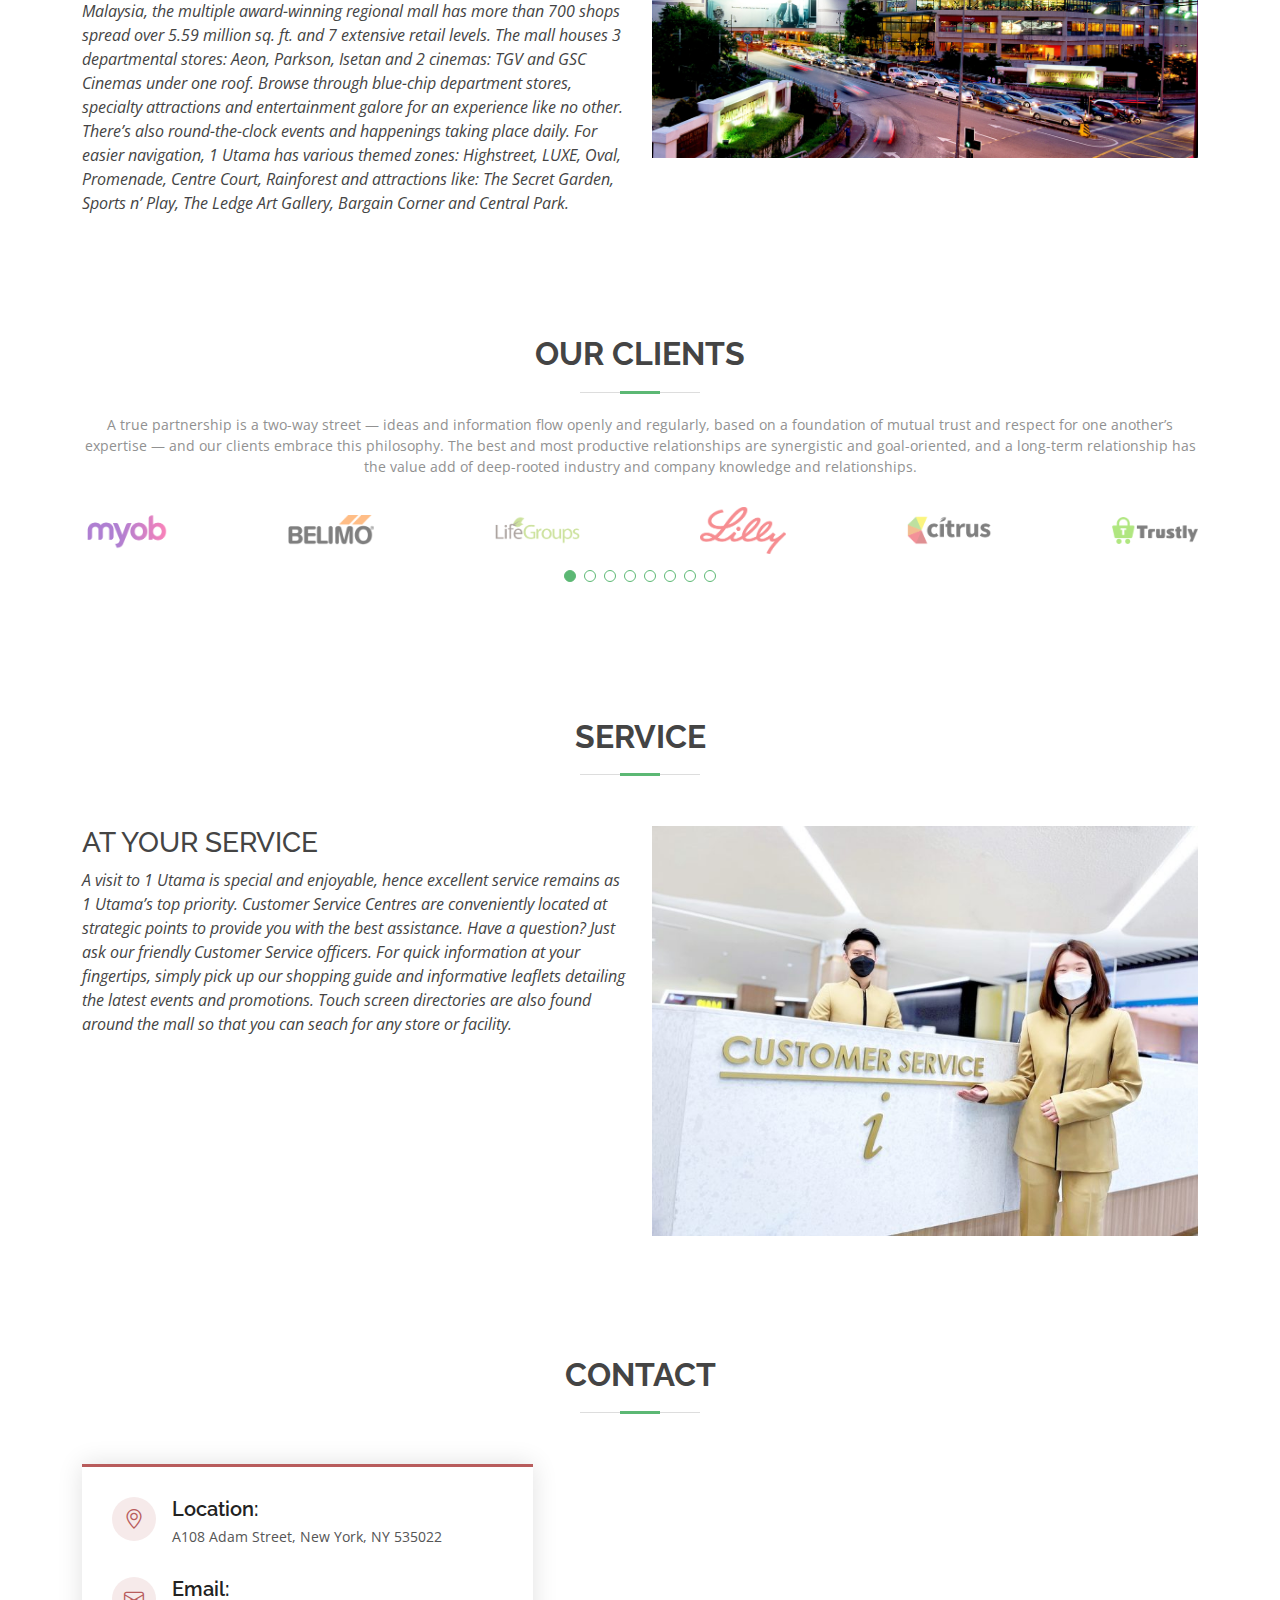
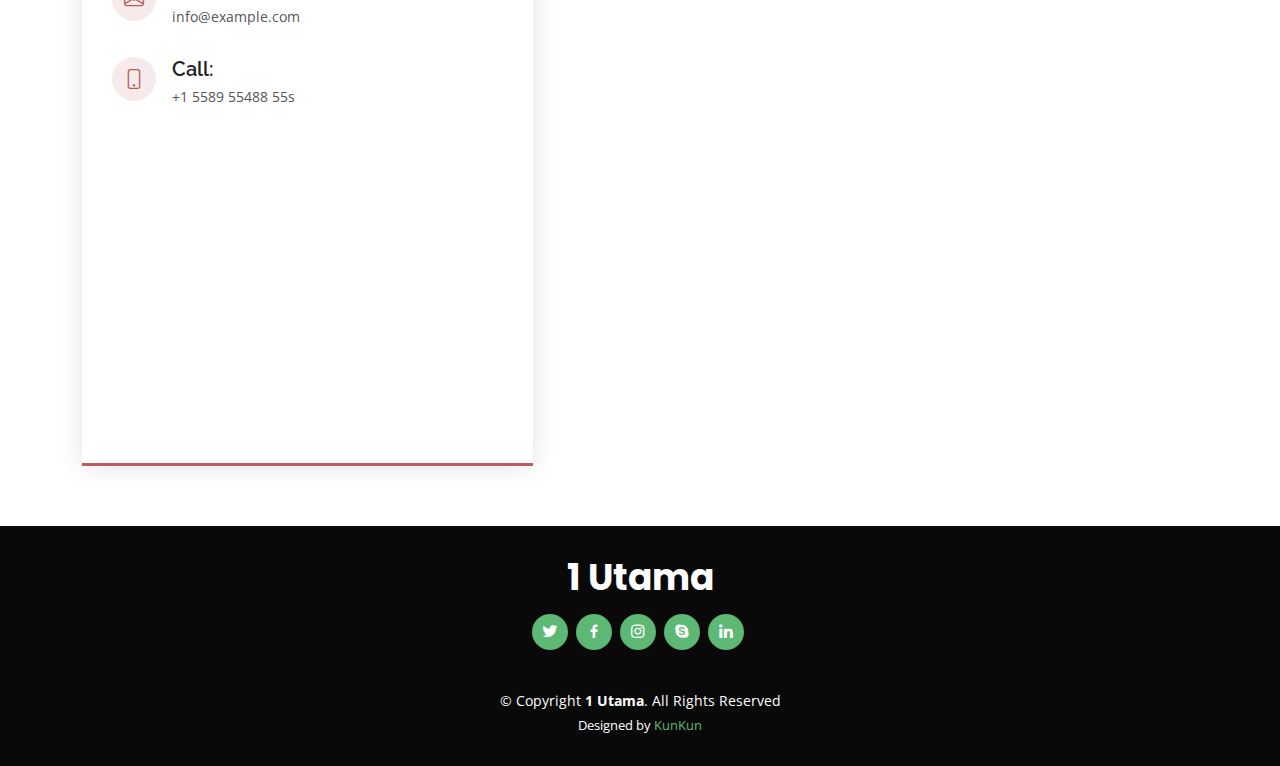
==== commit de12914c: "Update index.html" ====
--- a/templates/index.html
+++ b/templates/index.html
@@ -19,7 +19,7 @@
     rel="stylesheet">
 
   <!-- Vendor CSS Files -->
-  <link href="assets/vendor/animate.css/animate.min.css" rel="stylesheet">
+  <link rel="stylesheet" type="text/css" href="assets/vendor/animate.css/animate.min.css">
   <link href="assets/vendor/bootstrap/css/bootstrap.min.css" rel="stylesheet">
   <link href="assets/vendor/bootstrap-icons/bootstrap-icons.css" rel="stylesheet">
   <link href="assets/vendor/boxicons/css/boxicons.min.css" rel="stylesheet">
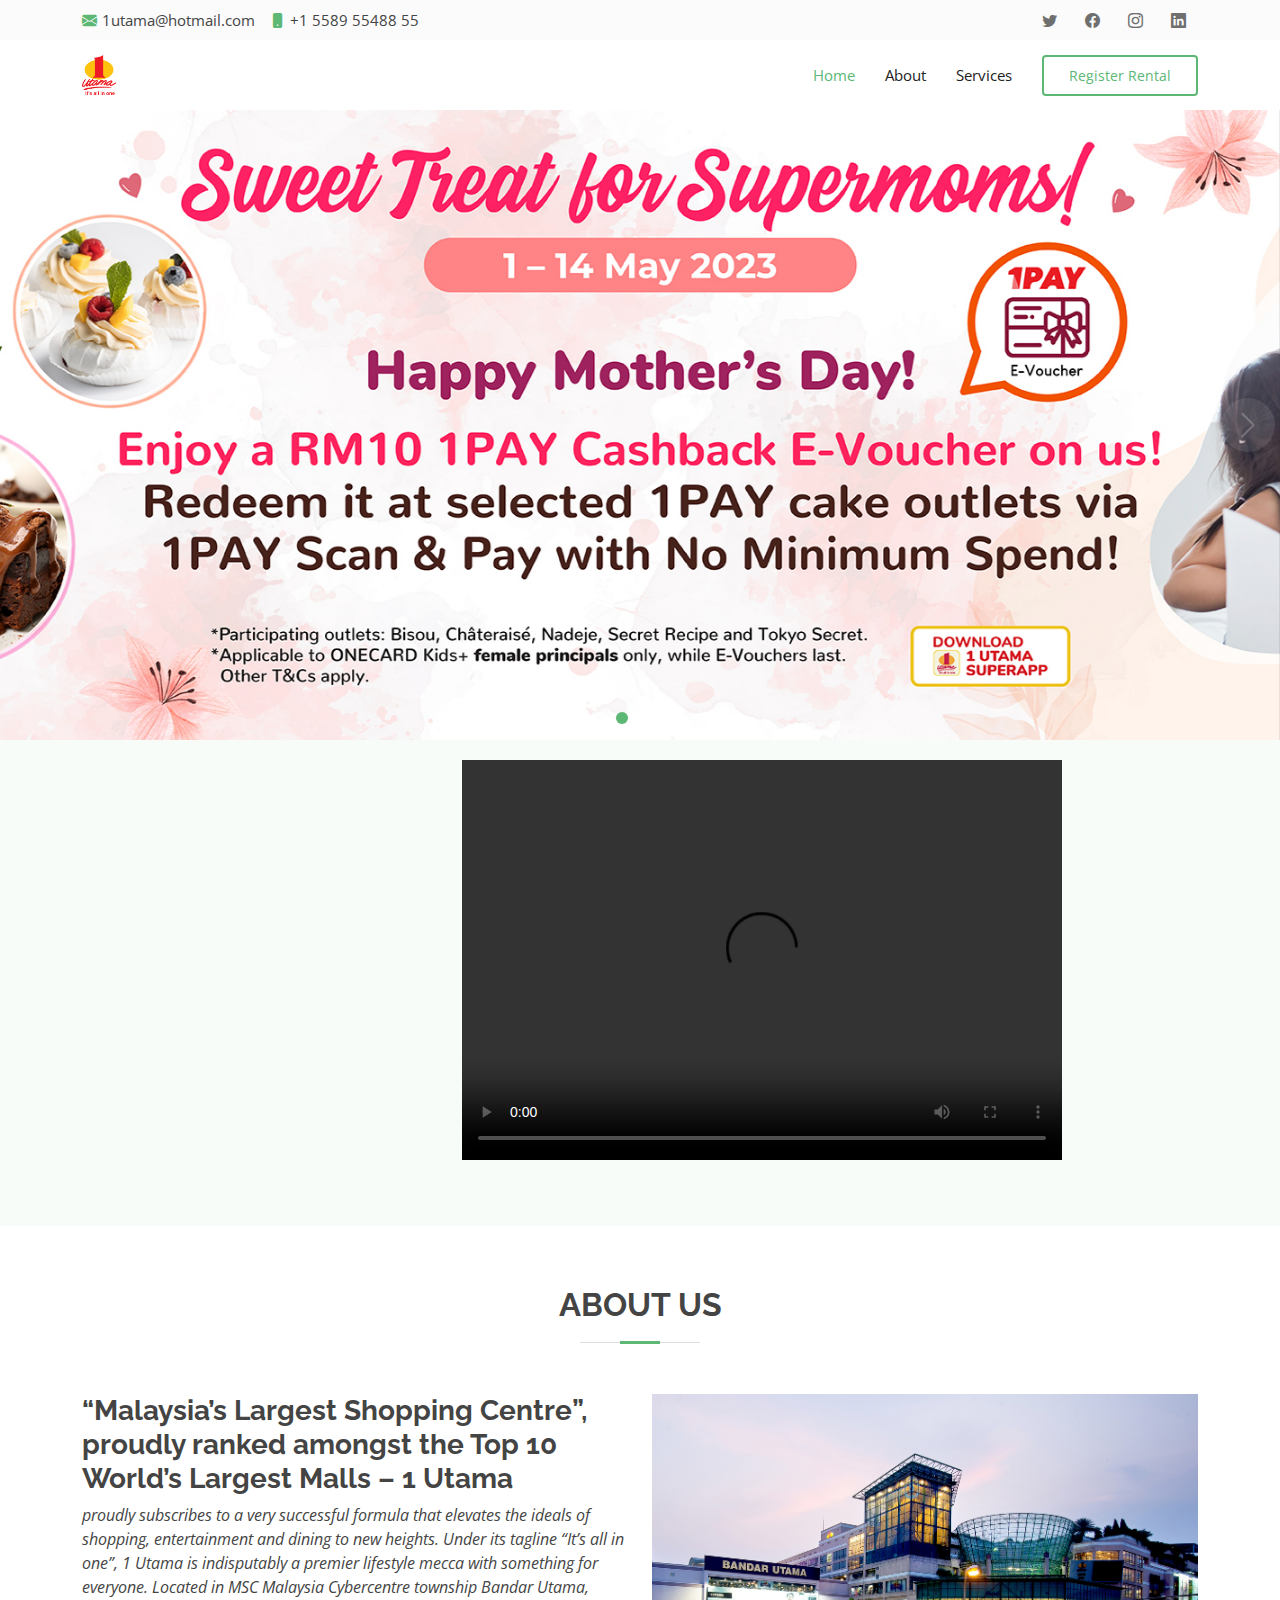
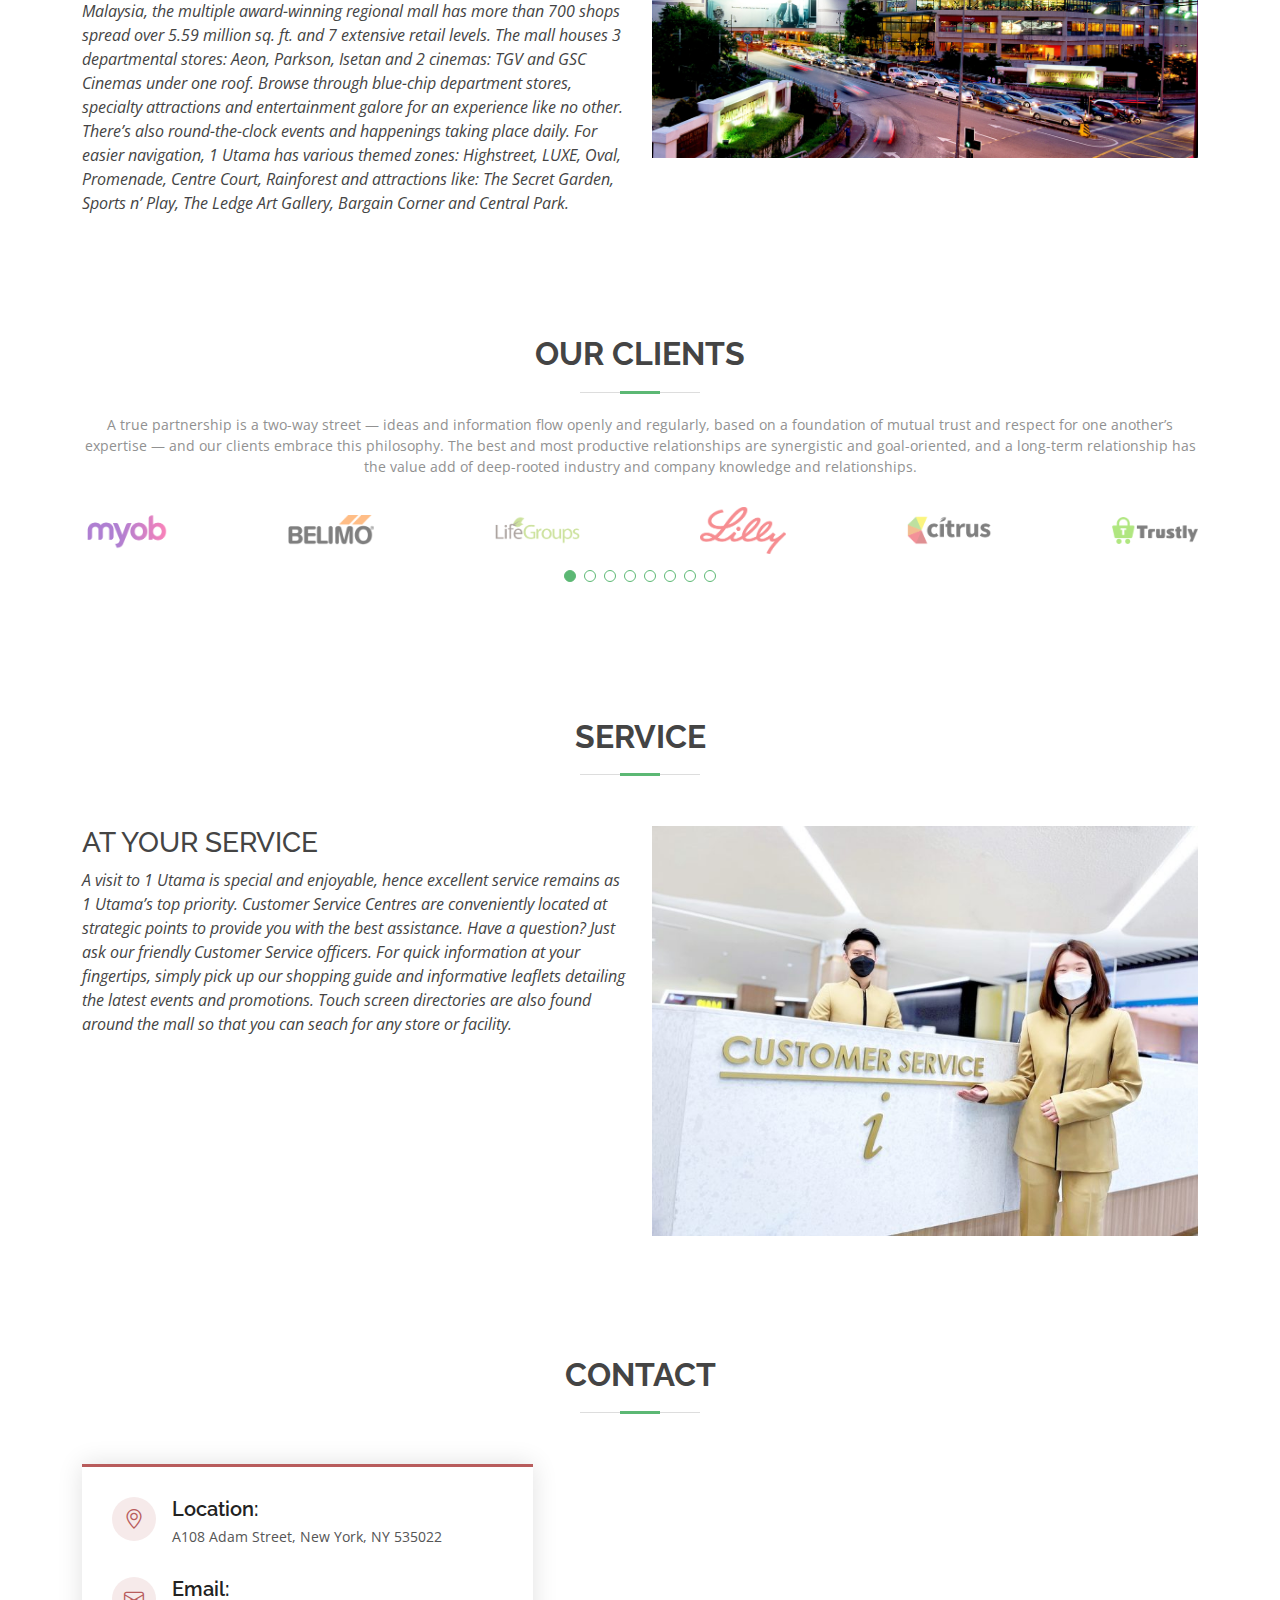
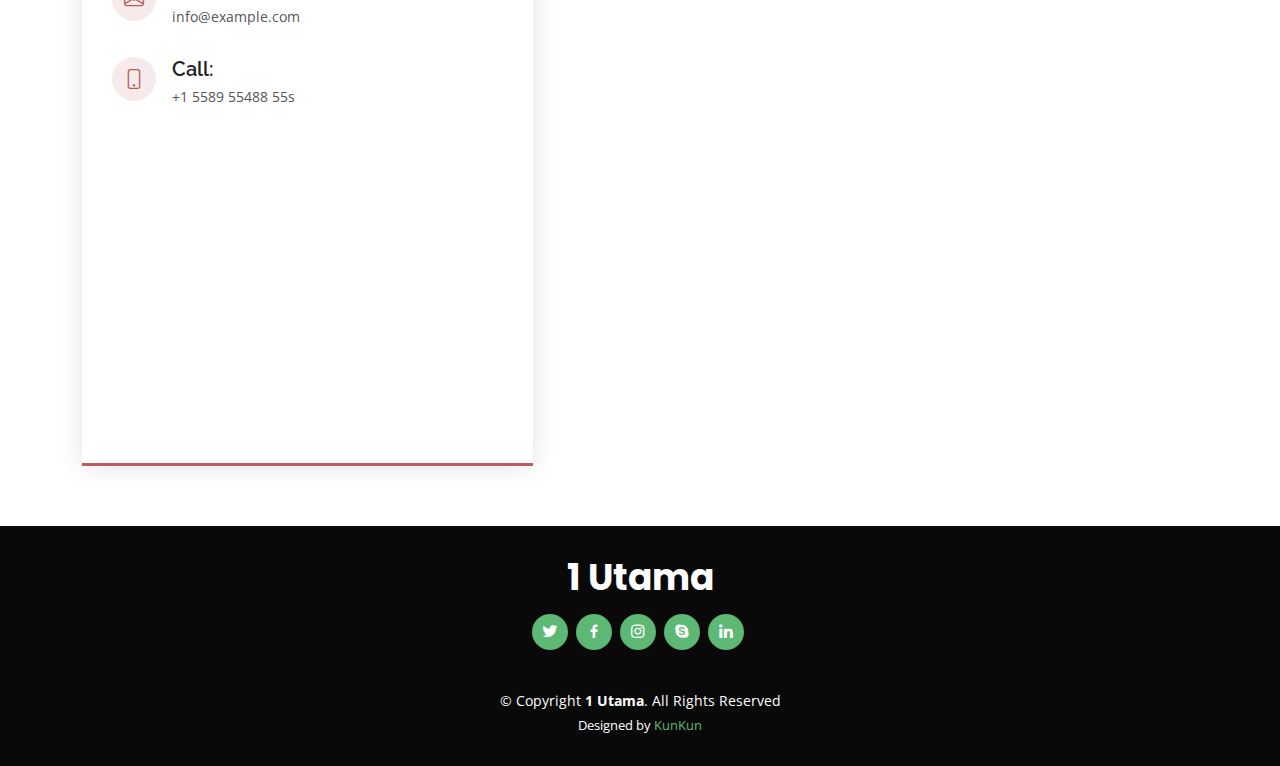
==== commit 4ef7cea2: "Update index.html" ====
--- a/templates/index.html
+++ b/templates/index.html
@@ -20,10 +20,10 @@
 
   <!-- Vendor CSS Files -->
   <link rel="stylesheet" type="text/css" href="assets/vendor/animate.css/animate.min.css">
-  <link href="assets/vendor/bootstrap/css/bootstrap.min.css" rel="stylesheet">
+  <link href="assets/vendor/bootstrap/css/bootstrap.css" rel="stylesheet">
   <link href="assets/vendor/bootstrap-icons/bootstrap-icons.css" rel="stylesheet">
-  <link href="assets/vendor/boxicons/css/boxicons.min.css" rel="stylesheet">
-  <link href="assets/vendor/glightbox/css/glightbox.min.css" rel="stylesheet">
+  <link href="assets/vendor/boxicons/css/boxicons.css" rel="stylesheet">
+  <link href="assets/vendor/glightbox/css/glightbox.css" rel="stylesheet">
   <link href="assets/vendor/swiper/swiper-bundle.min.css" rel="stylesheet">
 
   <!-- Template Main CSS File -->
@@ -68,7 +68,7 @@
           <li><a class="nav-link scrollto active" href="#hero">Home</a></li>
           <li><a class="nav-link scrollto" href="#about">About</a></li>
           <li><a class="nav-link scrollto" href="#services">Services</a></li>
-          <li><a class="getstarted scrollto" href="form.html">Register Rental</a></li>
+          <li><a class="getstarted scrollto" formaction="/form" href="form.html">Register Rental</a></li>
         </ul>
         <i class="bi bi-list mobile-nav-toggle"></i>
       </nav><!-- .navbar -->
